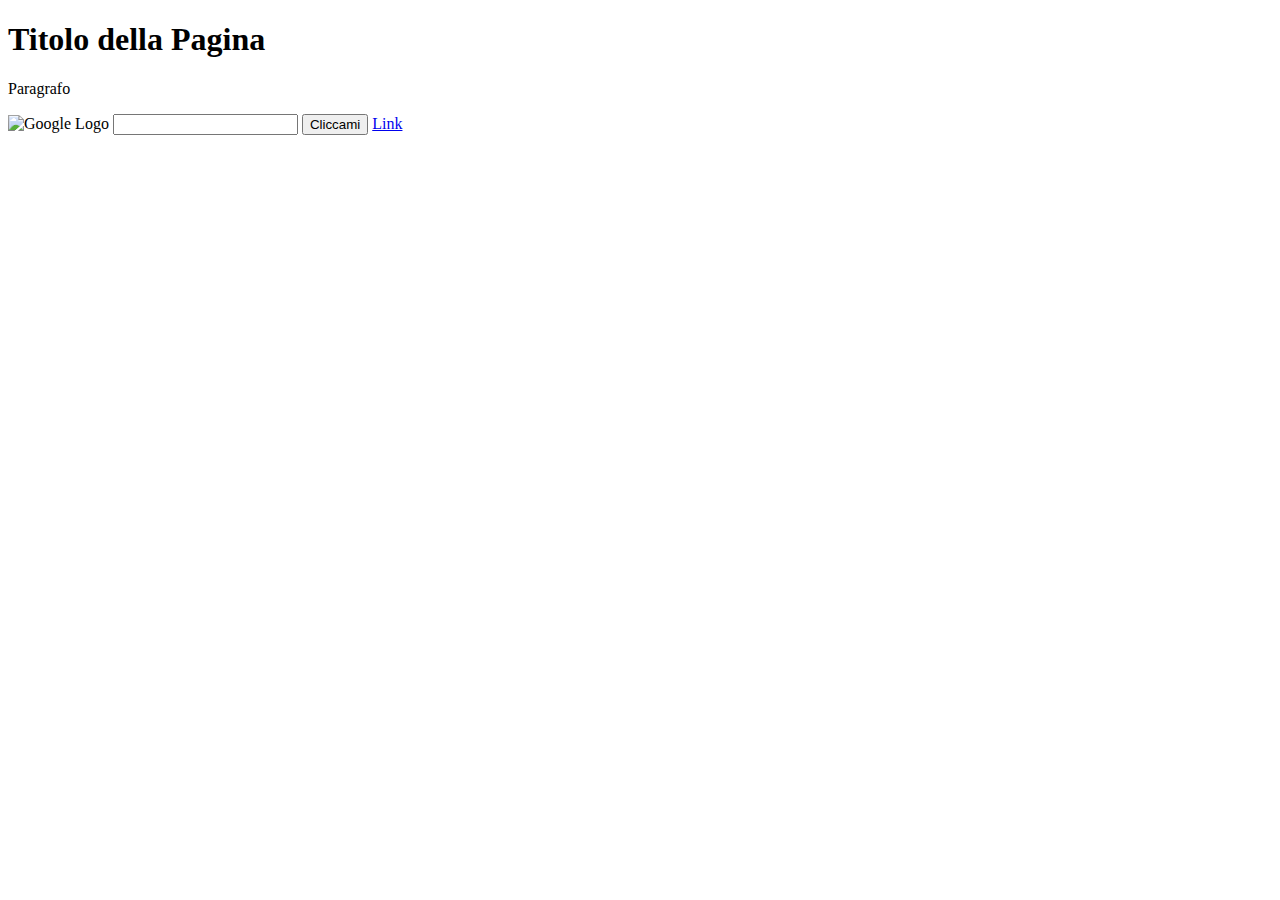
==== basic-elements/index.html @ 00070b93 "feat: add basic-elements" ====
<!DOCTYPE html>
<html lang="it">
  <head>
    <meta charset="UTF-8" />
    <meta name="viewport" content="width=device-width, initial-scale=1.0" />
    <title>Titolo della Scheda</title>
  </head>
  <body>
    <h1>Titolo della Pagina</h1>
    <p>Paragrafo</p>
    <img
      src="https://www.google.com/images/branding/googlelogo/1x/googlelogo_color_272x92dp.png"
      alt="Google Logo"
    />
    <input type="text" name="name" id="name" />
    <button>Cliccami</button>
    <a href="https://www.google.com">Link</a>
  </body>
</html>
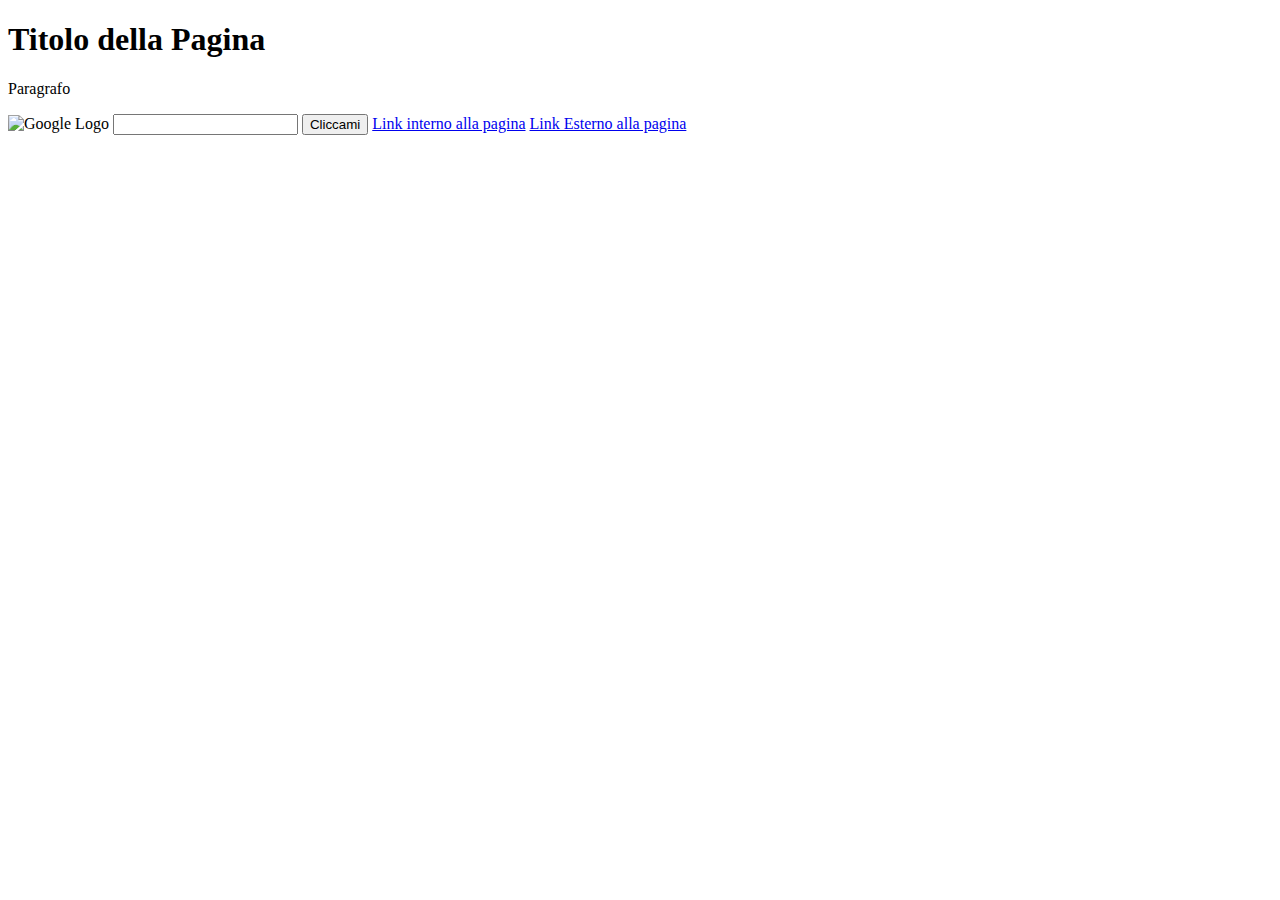
==== commit b88e7f98: "feat: add target _balnk link" ====
--- a/basic-elements/index.html
+++ b/basic-elements/index.html
@@ -14,6 +14,7 @@
     />
     <input type="text" name="name" id="name" />
     <button>Cliccami</button>
-    <a href="https://www.google.com">Link</a>
+    <a href="https://www.google.com">Link interno alla pagina</a>
+    <a href="https://www.google.com" target="_blank">Link Esterno alla pagina</a>
   </body>
-</html> 
+</html>
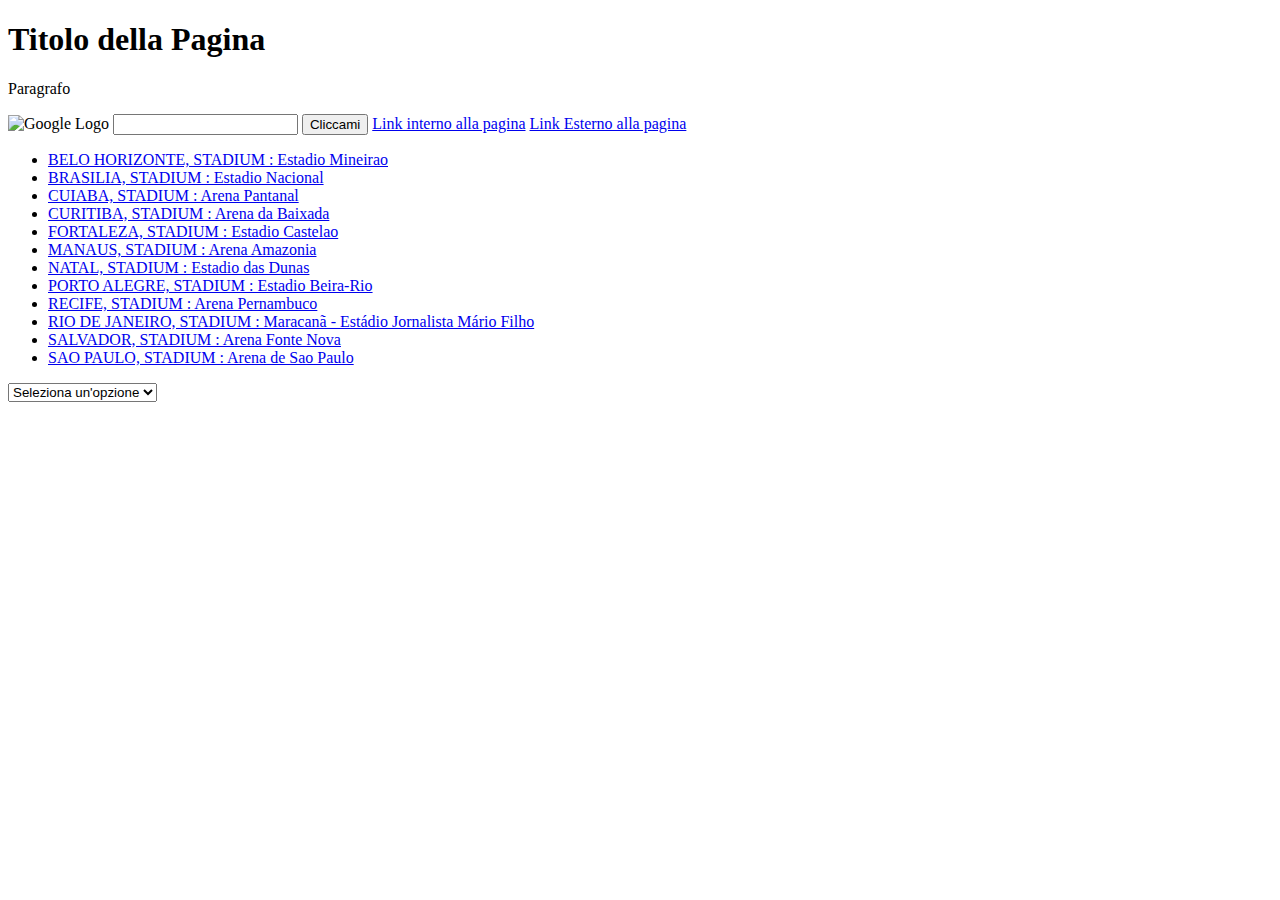
==== commit 054b3a5b: "feat: new elements" ====
--- a/basic-elements/index.html
+++ b/basic-elements/index.html
@@ -16,5 +16,27 @@
     <button>Cliccami</button>
     <a href="https://www.google.com">Link interno alla pagina</a>
     <a href="https://www.google.com" target="_blank">Link Esterno alla pagina</a>
+    <br />
+    <ul>
+      <li><a href="http://www.fifa.com/worldcup/destination/stadiums/stadium=771/index.html">BELO HORIZONTE, STADIUM : Estadio Mineirao</a></li>
+      <li><a href="http://www.fifa.com/worldcup/destination/stadiums/stadium=5002284/index.html">BRASILIA, STADIUM : Estadio Nacional</a></li>
+      <li><a href="http://www.fifa.com/worldcup/destination/stadiums/stadium=5025112/index.html">CUIABA, STADIUM : Arena Pantanal</a></li>
+      <li><a href="http://www.fifa.com/worldcup/destination/stadiums/stadium=5025132/index.html">CURITIBA, STADIUM : Arena da Baixada</a></li>
+      <li><a href="http://www.fifa.com/worldcup/destination/stadiums/stadium=5025114/index.html">FORTALEZA, STADIUM : Estadio Castelao</a></li>
+      <li><a href="http://www.fifa.com/worldcup/destination/stadiums/stadium=5007289/index.html">MANAUS, STADIUM : Arena Amazonia</a></li>
+      <li><a href="http://www.fifa.com/worldcup/destination/stadiums/stadium=5025116/index.html">NATAL, STADIUM : Estadio das Dunas</a></li>
+      <li><a href="http://www.fifa.com/worldcup/destination/stadiums/stadium=5002148/index.html">PORTO ALEGRE, STADIUM : Estadio Beira-Rio</a></li>
+      <li><a href="http://www.fifa.com/worldcup/destination/stadiums/stadium=5025134/index.html">RECIFE, STADIUM : Arena Pernambuco</a></li>
+      <li><a href="http://www.fifa.com/worldcup/destination/stadiums/stadium=214/index.html">RIO DE JANEIRO, STADIUM : Maracanã - Estádio Jornalista Mário Filho</a></li>
+     <li><a href="http://www.fifa.com/worldcup/destination/stadiums/stadium=5002308/index.html">SALVADOR, STADIUM : Arena Fonte Nova</a></li>
+    <li><a href="http://www.fifa.com/worldcup/destination/stadiums/stadium=5025136/index.html">SAO PAULO, STADIUM : Arena de Sao Paulo</a></li>
+      </ul>
+
+    <select>
+      <option value="0">Seleziona un'opzione</option>
+      <option value="1">Prima Opzione</option>
+      <option value="2">Seconda Opzione</option>
+      <option value="3">Terza Opzione</option>
+    </select>
   </body>
 </html>
